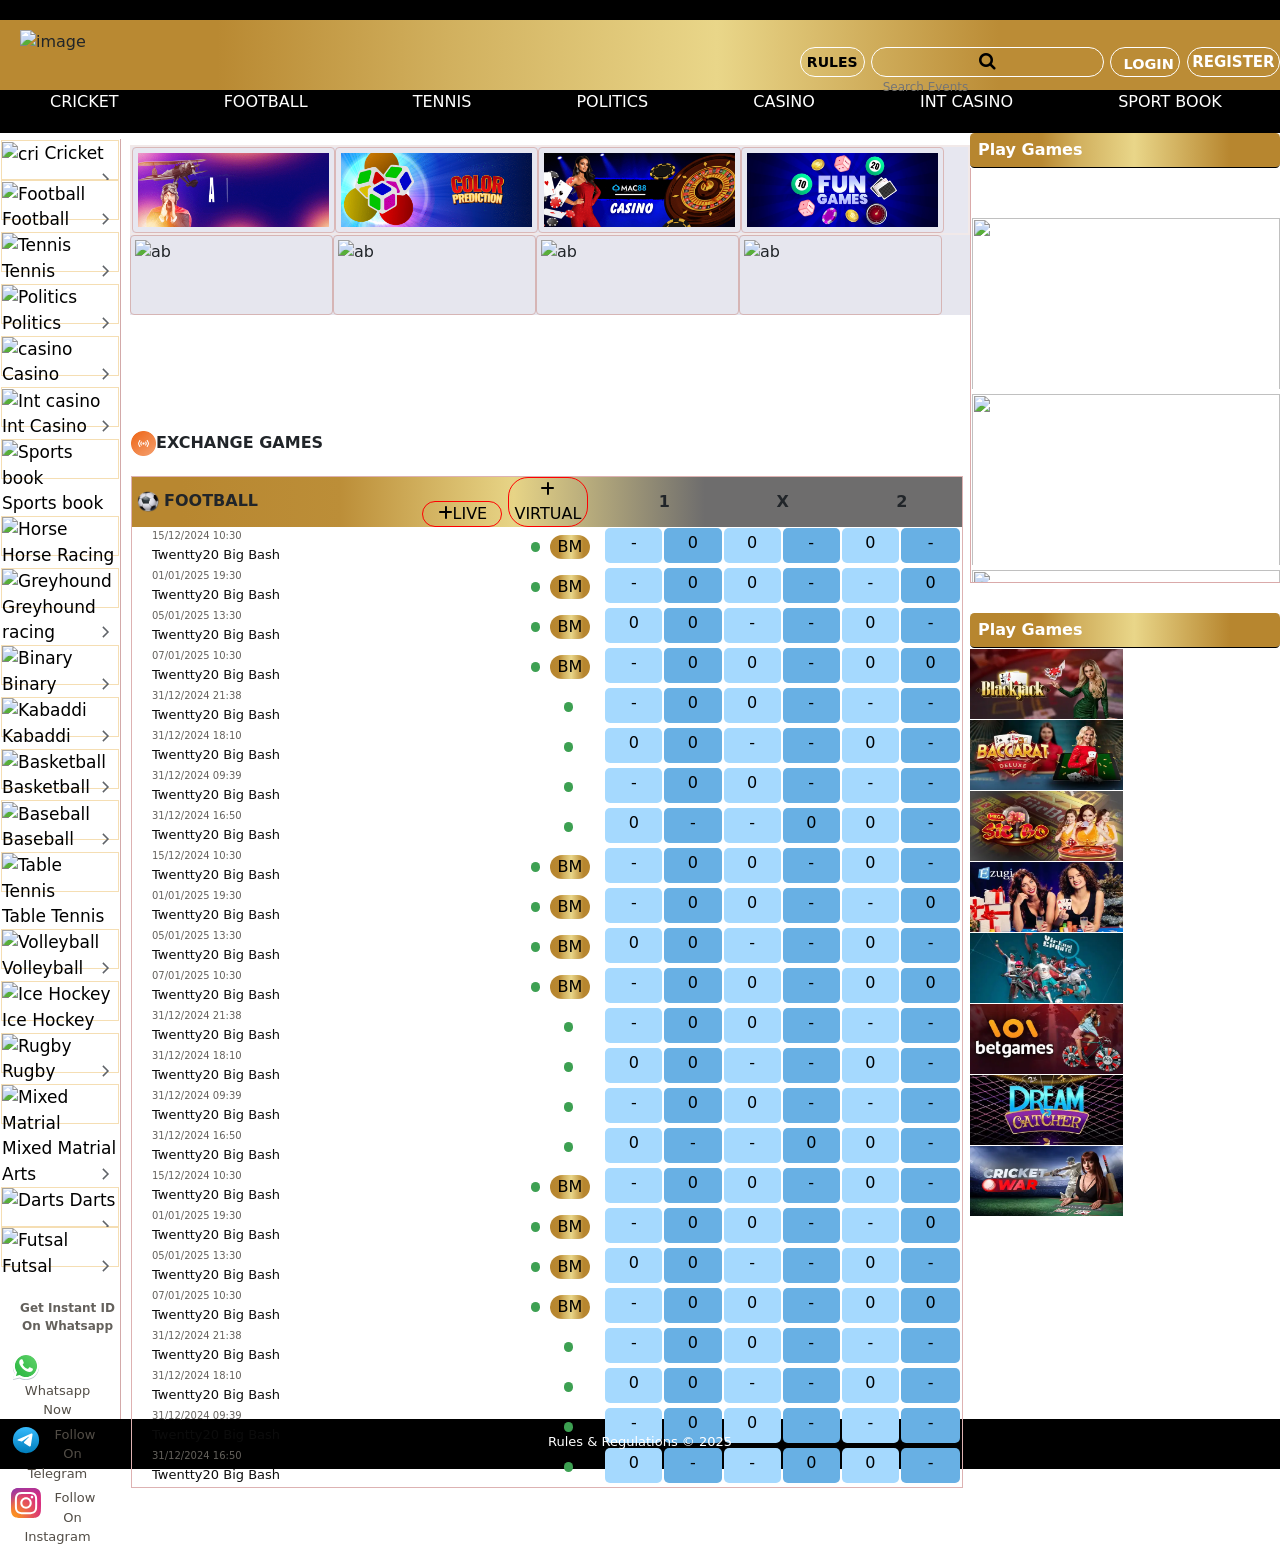
==== football.html @ 65af9835 "create football page" ====
<!DOCTYPE html>
<html lang="en">
<head>
    <meta charset="UTF-8">
    <meta name="viewport" content="width=device-width, initial-scale=1.0">
    <title>Winbuzz India's Most Trusted Gaming Company</title>
    <link
      rel="icon"
      type="image/jpeg"
      id="headico"
      href="assests/7522.png"
    />
    <!-- cdnjs CSS -->
    <link
      rel="stylesheet"
      href="https://cdnjs.cloudflare.com/ajax/libs/font-awesome/6.7.2/css/all.min.css"
      integrity="sha512-Evv84Mr4kqVGRNSgIGL/F/aIDqQb7xQ2vcrdIwxfjThSH8CSR7PBEakCr51Ck+w+/U6swU2Im1vVX0SVk9ABhg=="
      crossorigin="anonymous"
      referrerpolicy="no-referrer"
    />

    <link
      rel="stylesheet"
      href="https://cdnjs.cloudflare.com/ajax/libs/font-awesome/4.7.0/css/font-awesome.min.css"/>

    <!-- google icons -->
    <link
      rel="stylesheet"
      href="https://fonts.googleapis.com/css2?family=Material+Symbols+Outlined:opsz,wght,FILL,GRAD@20..48,100..700,0..1,-50..200&icon_names=keyboard_arrow_right" />

    <!-- bootstrap CSS   -->

    <link rel="stylesheet" href="css/bootstrap.min.css" />

    <!-- CSS 3-->
     <link rel="stylesheet" href="football.css">


</head>
<body>
    <div class="hback">
        <div class="head">
          <img
            id="icon"
            src="https://winbuzz.co.in/assets/img/winbuzz/logo.png"
            alt="image"
          />

          <button class="head1" id="rul"><b>RULES</b></button>

          <div class="search-container">
            <form>
              <button type="submit"><i class="fa fa-search"></i></button>
              <input type="text" placeholder="Search Events" name="search" />
            </form>
          </div>
          <!-- 
            <button class="head1" id="log"><b>LOGIN</b></button> -->

          <!--  -->
          <!-- Button trigger modal -->
          <button
            type="button"
            class="btn btn-primary head1"
            id="log"
            data-bs-toggle="modal"
            data-bs-target="#exampleModal" >
            <b>LOGIN</b>
          </button>

          <!-- Modal -->
          <div
            class="modal fade"
            id="exampleModal"
            tabindex="-1"
            aria-labelledby="exampleModalLabel"
            aria-hidden="true">
            <div class="modal-dialog text-light">
              <div class="modal-content bg-dark">
                <div class="modal-header">
                  <h1 class="modal-title fs-5" id="exampleModalLabel">
                    Welcome to Winbuzz
                  </h1>
                  <button
                    type="button"
                    class="btn-close"
                    data-bs-dismiss="modal"
                    aria-label="Close"
                    style="margin-left: 200px"
                  ></button>
                </div>
                <div class="modal-body">
                  <div class="user">
                    <img
                      id="icon"
                      src="https://winbuzz.co.in/assets/img/winbuzz/logo.png"
                      alt="image" />

                    <form action="#">
                      <input type="text" placeholder="Username" required />
                      <input
                        type="password"
                        placeholder="Password"
                        required />

                      <button id="login">LOGIN</button>
                    </form>

                    <button id="login">LOGIN WITH DEMO ID</button>
                    <button id="down">
                      Download APK
                      <svg
                        xmlns="http://www.w3.org/2000/svg"
                        width="16"
                        height="16"
                        fill="currentColor"
                        class="bi bi-android2"
                        viewBox="0 0 16 16"
                      >
                        <path
                          d="m10.213 1.471.691-1.26q.069-.124-.048-.192-.128-.057-.195.058l-.7 1.27A4.8 4.8 0 0 0 8.005.941q-1.032 0-1.956.404l-.7-1.27Q5.281-.037 5.154.02q-.117.069-.049.193l.691 1.259a4.25 4.25 0 0 0-1.673 1.476A3.7 3.7 0 0 0 3.5 5.02h9q0-1.125-.623-2.072a4.27 4.27 0 0 0-1.664-1.476ZM6.22 3.303a.37.37 0 0 1-.267.11.35.35 0 0 1-.263-.11.37.37 0 0 1-.107-.264.37.37 0 0 1 .107-.265.35.35 0 0 1 .263-.11q.155 0 .267.11a.36.36 0 0 1 .112.265.36.36 0 0 1-.112.264m4.101 0a.35.35 0 0 1-.262.11.37.37 0 0 1-.268-.11.36.36 0 0 1-.112-.264q0-.154.112-.265a.37.37 0 0 1 .268-.11q.155 0 .262.11a.37.37 0 0 1 .107.265q0 .153-.107.264M3.5 11.77q0 .441.311.75.311.306.76.307h.758l.01 2.182q0 .414.292.703a.96.96 0 0 0 .7.288.97.97 0 0 0 .71-.288.95.95 0 0 0 .292-.703v-2.182h1.343v2.182q0 .414.292.703a.97.97 0 0 0 .71.288.97.97 0 0 0 .71-.288.95.95 0 0 0 .292-.703v-2.182h.76q.436 0 .749-.308.31-.307.311-.75V5.365h-9zm10.495-6.587a.98.98 0 0 0-.702.278.9.9 0 0 0-.293.685v4.063q0 .406.293.69a.97.97 0 0 0 .702.284q.42 0 .712-.284a.92.92 0 0 0 .293-.69V6.146a.9.9 0 0 0-.293-.685 1 1 0 0 0-.712-.278m-12.702.283a1 1 0 0 1 .712-.283q.41 0 .702.283a.9.9 0 0 1 .293.68v4.063a.93.93 0 0 1-.288.69.97.97 0 0 1-.707.284 1 1 0 0 1-.712-.284.92.92 0 0 1-.293-.69V6.146q0-.396.293-.68"
                        />
                      </svg>
                    </button>

                    <button id="link">
                      <a href="#">Forgot Password? </a>
                    </button>

                    <a
                      id="e-mail"
                      href="https://mail.google.com/mail/u/0/#sent?compose=new"
                      target="_blank"
                      >win4betofficial@gmail.com
                    </a>
                  </div>
                </div>
                <!-- <div class="modal-footer">
                            <button type="button" class="btn btn-secondary" data-bs-dismiss="modal">Close</button>
                            <button type="button" class="btn btn-primary">Save changes</button>
                          </div> -->
              </div>
            </div>
          </div>

          <!--  -->
          <button class="head1" id="reg"><b> <a href="register.html"> REGISTER</a></b></button>
        </div>

        <nav>
          <a href="index.html">CRICKET</a>
          <a href="#">FOOTBALL</a>
          <a href="#">TENNIS</a>
          <a href="#">POLITICS</a>
          <a href="#">CASINO</a>
          <a href="#">INT CASINO</a>

          <a href="#">SPORT BOOK</a>
          <a href="#">HORSE RACING</a>
          <a href="#">GREYHOUND RACING</a>

          <a href="#">SPORT BOOK</a>
          <a href="#">HORSE RACING</a>
          <a href="#">GREYHOUND RACING</a>
        </nav>
      </div>

<!--------------- after nav  ----------------->

<div class="content">
    <div id="sidecontent">
      <button id="a1">
        <img
          id="play-img"
          src="https://winbuzz.co.in/assets/img/icon/sidebar/4.svg"
          alt="cri"
        />
        Cricket
        <svg
          xmlns="http://www.w3.org/2000/svg"
          height="24px"
          viewBox="0 -960 960 960"
          width="24px"
          fill="#5f6368"
        >
          <path
            d="m517.85-480-184-184L376-706.15 602.15-480 376-253.85 333.85-296l184-184Z"
          />
        </svg>
      </button>
      <br />

      <button id="a1">
        <img
          id="play-img"
          src="https://winbuzz.co.in/assets/img/icon/sidebar/1.svg"
          alt="Football"
        />
        Football
        <svg
          xmlns="http://www.w3.org/2000/svg"
          height="24px"
          viewBox="0 -960 960 960"
          width="24px"
          fill="#5f6368"
        >
          <path
            d="m517.85-480-184-184L376-706.15 602.15-480 376-253.85 333.85-296l184-184Z"
          />
        </svg>
      </button>
      <br />

      <button id="a1">
        <img
          id="play-img"
          src="https://winbuzz.co.in/assets/img/icon/sidebar/2.svg"
          alt="Tennis"
        />
        Tennis
        <svg
          xmlns="http://www.w3.org/2000/svg"
          height="24px"
          viewBox="0 -960 960 960"
          width="24px"
          fill="#5f6368"
        >
          <path
            d="m517.85-480-184-184L376-706.15 602.15-480 376-253.85 333.85-296l184-184Z"
          />
        </svg>
      </button>
      <br />

      <button id="a1">
        <img
          id="play-img"
          src="https://winbuzz.co.in/assets/img/icon/sidebar/2378961.svg"
          alt="Politics"
        />
        Politics
        <svg
          xmlns="http://www.w3.org/2000/svg"
          height="24px"
          viewBox="0 -960 960 960"
          width="24px"
          fill="#5f6368"
        >
          <path
            d="m517.85-480-184-184L376-706.15 602.15-480 376-253.85 333.85-296l184-184Z"
          />
        </svg>
      </button>
      <br />

      <button id="a1">
        <img
          id="play-img"
          src="https://winbuzz.co.in/assets/img/icon/sidebar/99999.svg"
          alt="casino"
        />
        Casino
        <svg
          xmlns="http://www.w3.org/2000/svg"
          height="24px"
          viewBox="0 -960 960 960"
          width="24px"
          fill="#5f6368"
        >
          <path
            d="m517.85-480-184-184L376-706.15 602.15-480 376-253.85 333.85-296l184-184Z"
          />
        </svg>
      </button>
      <br />

      <button id="a1">
        <img
          id="play-img"
          src="https://winbuzz.co.in/assets/img/icon/sidebar/99998.svg"
          alt="Int casino"
        />
        Int Casino
        <svg
          xmlns="http://www.w3.org/2000/svg"
          height="24px"
          viewBox="0 -960 960 960"
          width="24px"
          fill="#5f6368"
        >
          <path
            d="m517.85-480-184-184L376-706.15 602.15-480 376-253.85 333.85-296l184-184Z"
          />
        </svg>
      </button>
      <br />

      <button id="a1">
        <img
          id="play-img"
          src="https://winbuzz.co.in/assets/img/icon/sidebar/99991.svg"
          alt="Sports book"
        />
        Sports book
        <svg
          xmlns="http://www.w3.org/2000/svg"
          height="24px"
          viewBox="0 -960 960 960"
          width="24px"
          fill="#5f6368"
        >
          <path
            d="m517.85-480-184-184L376-706.15 602.15-480 376-253.85 333.85-296l184-184Z"
          />
        </svg>
      </button>
      <br />

      <button id="a1">
        <img
          id="play-img"
          src="https://winbuzz.co.in/assets/img/icon/sidebar/7.svg"
          alt="Horse"
        />
        Horse Racing
        <svg
          xmlns="http://www.w3.org/2000/svg"
          height="24px"
          viewBox="0 -960 960 960"
          width="24px"
          fill="#5f6368"
        >
          <path
            d="m517.85-480-184-184L376-706.15 602.15-480 376-253.85 333.85-296l184-184Z"
          />
        </svg>
      </button>
      <br />

      <button id="a1">
        <img
          id="play-img"
          src="https://winbuzz.co.in/assets/img/icon/sidebar/4339.svg"
          alt="Greyhound"
        />
        Greyhound racing
        <svg
          xmlns="http://www.w3.org/2000/svg"
          height="24px"
          viewBox="0 -960 960 960"
          width="24px"
          fill="#5f6368"
        >
          <path
            d="m517.85-480-184-184L376-706.15 602.15-480 376-253.85 333.85-296l184-184Z"
          />
        </svg>
      </button>
      <br />

      <button id="a1">
        <img
          id="play-img"
          src="https://winbuzz.co.in/assets/img/icon/sidebar/99990.svg"
          alt="Binary"
        />
        Binary
        <svg
          xmlns="http://www.w3.org/2000/svg"
          height="24px"
          viewBox="0 -960 960 960"
          width="24px"
          fill="#5f6368"
        >
          <path
            d="m517.85-480-184-184L376-706.15 602.15-480 376-253.85 333.85-296l184-184Z"
          />
        </svg>
      </button>
      <br />
      <button id="a1">
        <img
          id="play-img"
          src="https://winbuzz.co.in/assets/img/icon/sidebar/99994.svg"
          alt="Kabaddi"
        />
        Kabaddi
        <svg
          xmlns="http://www.w3.org/2000/svg"
          height="24px"
          viewBox="0 -960 960 960"
          width="24px"
          fill="#5f6368"
        >
          <path
            d="m517.85-480-184-184L376-706.15 602.15-480 376-253.85 333.85-296l184-184Z"
          />
        </svg>
      </button>
      <br />

      <button id="a1">
        <img
          id="play-img"
          src="https://winbuzz.co.in/assets/img/icon/sidebar/7522.svg"
          alt="Basketball"
        />
        Basketball
        <svg
          xmlns="http://www.w3.org/2000/svg"
          height="24px"
          viewBox="0 -960 960 960"
          width="24px"
          fill="#5f6368"
        >
          <path
            d="m517.85-480-184-184L376-706.15 602.15-480 376-253.85 333.85-296l184-184Z"
          />
        </svg>
      </button>
      <br />
      <button id="a1">
        <img
          id="play-img"
          src="https://winbuzz.co.in/assets/img/icon/sidebar/7511.svg"
          alt="Baseball"
        />
        Baseball
        <svg
          xmlns="http://www.w3.org/2000/svg"
          height="24px"
          viewBox="0 -960 960 960"
          width="24px"
          fill="#5f6368"
        >
          <path
            d="m517.85-480-184-184L376-706.15 602.15-480 376-253.85 333.85-296l184-184Z"
          />
        </svg>
      </button>
      <br />

      <button id="a1">
        <img
          id="play-img"
          src="https://winbuzz.co.in/assets/img/icon/sidebar/20.svg"
          alt="Table Tennis"
        />
        Table Tennis
        <svg
          xmlns="http://www.w3.org/2000/svg"
          height="24px"
          viewBox="0 -960 960 960"
          width="24px"
          fill="#5f6368"
        >
          <path
            d="m517.85-480-184-184L376-706.15 602.15-480 376-253.85 333.85-296l184-184Z"
          />
        </svg>
      </button>
      <br />

      <button id="a1">
        <img
          id="play-img"
          src="https://winbuzz.co.in/assets/img/icon/sidebar/998917.svg"
          alt="Volleyball"
        />
        Volleyball
        <svg
          xmlns="http://www.w3.org/2000/svg"
          height="24px"
          viewBox="0 -960 960 960"
          width="24px"
          fill="#5f6368"
        >
          <path
            d="m517.85-480-184-184L376-706.15 602.15-480 376-253.85 333.85-296l184-184Z"
          />
        </svg>
      </button>
      <br />

      <button id="a1">
        <img
          id="play-img"
          src="https://winbuzz.co.in/assets/img/icon/sidebar/7524.svg"
          alt="Ice Hockey"
        />
        Ice Hockey
        <svg
          xmlns="http://www.w3.org/2000/svg"
          height="24px"
          viewBox="0 -960 960 960"
          width="24px"
          fill="#5f6368"
        >
          <path
            d="m517.85-480-184-184L376-706.15 602.15-480 376-253.85 333.85-296l184-184Z"
          />
        </svg>
      </button>
      <br />

      <button id="a1">
        <img
          id="play-img"
          src="https://winbuzz.co.in/assets/img/icon/sidebar/5.svg"
          alt="Rugby"
        />
        Rugby
        <svg
          xmlns="http://www.w3.org/2000/svg"
          height="24px"
          viewBox="0 -960 960 960"
          width="24px"
          fill="#5f6368"
        >
          <path
            d="m517.85-480-184-184L376-706.15 602.15-480 376-253.85 333.85-296l184-184Z"
          />
        </svg>
      </button>
      <br />

      <button id="a1">
        <img
          id="play-img"
          src="https://winbuzz.co.in/assets/img/icon/sidebar/26420387.svg"
          alt="Mixed Matrial"
        />
        Mixed Matrial Arts
        <svg
          xmlns="http://www.w3.org/2000/svg"
          height="24px"
          viewBox="0 -960 960 960"
          width="24px"
          fill="#5f6368"
        >
          <path
            d="m517.85-480-184-184L376-706.15 602.15-480 376-253.85 333.85-296l184-184Z"
          />
        </svg>
      </button>
      <br />

      <button id="a1">
        <img
          id="play-img"
          src="https://winbuzz.co.in/assets/img/icon/sidebar/3503.svg"
          alt="Darts"
        />
        Darts
        <svg
          xmlns="http://www.w3.org/2000/svg"
          height="24px"
          viewBox="0 -960 960 960"
          width="24px"
          fill="#5f6368"
        >
          <path
            d="m517.85-480-184-184L376-706.15 602.15-480 376-253.85 333.85-296l184-184Z"
          />
        </svg>
      </button>
      <br />

      <button id="a1">
        <img
          id="play-img"
          src="https://winbuzz.co.in/assets/img/icon/sidebar/29.svg"
          alt="Futsal"
        />
        Futsal
        <svg
          xmlns="http://www.w3.org/2000/svg"
          height="24px"
          viewBox="0 -960 960 960"
          width="24px"
          fill="#5f6368"
        >
          <path
            d="m517.85-480-184-184L376-706.15 602.15-480 376-253.85 333.85-296l184-184Z"
          />
        </svg>
      </button>
      <br />

      <div class="hello">
        <p><b> Get Instant ID On Whatsapp </b></p>

        <span>
          <a href="https://web.whatsapp.com/" id="lkhell">
            <img id="imgwhat" src="assests/download.svg" alt="Whatsapp" />
            Whatsapp Now</a
          >
        </span>
        <br />

        <span>
          <a href="https://web.telegram.org/a/" id="lkhell">
            <img
              id="imgwhat"
              src="assests/download (1).svg"
              alt="Telegram"
            />
            Follow On Telegram</a
          >
        </span>
        <br />

        <span>
          <a href="https://www.instagram.com/" id="lkhell">
            <img
              id="imgwhat"
              src="assests/download (2).svg"
              alt="Instagram"
            />
            Follow On Instagram</a>
        </span>
      </div>
    </div>

    <div id="midcontent">
      <div id="firstimg">
        <div id="img">
          <img
            id="fun"
            src="assests/midimg-1.gif"
            alt="ab"
          />
          <img
            id="fun"
            src="assests/midimg-2.gif"
            alt="ab"
          />

          <img
            id="fun"
            src="assests/midimg-3.webp"
            alt="ab"
          />

          <img
            id="fun"
            src="assests/midimg-4.webp"
            alt="ab"
          />
        </div>

        <div class="img2">
          <img
            id="fun2"
            src="https://winbuzz.co.in/assets/img/desktop/banner-1.webp"
            alt="ab"
          />
          <img
            id="fun2"
            src="https://winbuzz.co.in/assets/img/desktop/banner-2.webp"
            alt="ab"
          />

          <img
            id="fun2"
            src="https://winbuzz.co.in/assets/img/desktop/banner-3.webp"
            alt="ab"
          />

          <img
            id="fun2"
            src="https://winbuzz.co.in/assets/img/desktop/banner-4.webp"
            alt="ab"
          />
        </div>
      </div>

      <div class="mid-info"> <img src="assests/inplayico.png" alt="img" width="25px" height="25px"><b>EXCHANGE GAMES</b>  

        <div class="tabl">
<!--  ------- Table----------   -->
       <table >
       <thead>
        <tr class="tablraw" >  
          <th id="fstw"><img  src="assests/1-1.png" alt="img" width="22px" height="21px" style="margin: 5px;">FOOTBALL</th>
          <th id="secw"><button id="round"><i class="fa-solid fa-plus"></i>LIVE</button> <button id="round"><i class="fa-solid fa-plus"></i>VIRTUAL </button></th>
          <th id="tbcent" colspan="2">1</th> 
          <th id="tbcent" colspan="2">X</th>
          <th id="tbcent" colspan="2">2</th>

        </tr>
      </thead>

         <tbody class="useh">

        <tr id="rowsize" > 
          <td id="fstw"> <a href="#"> <div id="data1"><sup id="update-time">15/12/2024  10:30 </sup></div>
             <div class="update-time2"
             id="data2">Twentty20 Big Bash </div></a>
            </td>
          <td id="secw" > <button class="cir"></button><button id="bm">BM</button></td>
          <td ><button  id="status" style="background-color: #a5d9fe;">-</button></td>
          <td ><button  id="status" style="background-color: #68b0e4;">0</button></td>
          <td ><button  id="status" style="background-color: #a5d9fe;">0</button></td>  
          <td ><button  id="status" style="background-color: #68b0e4;">-</button></td>
          <td ><button  id="status" style="background-color: #a5d9fe;">0</button></td>
          <td ><button  id="status" style="background-color: #68b0e4;">-</button></td>
        </tr>

        <tr id="rowsize"> 
          <td id="fstw"> <a href="#"> <div id="data1"><sup id="update-time">01/01/2025  19:30 </sup></div>
             <div class="update-time2"
             id="data2">Twentty20 Big Bash </div></a>
            </td>
          <td id="secw" > <button class="cir"></button><button id="bm">BM</button></td>
          <td ><button  id="status" style="background-color: #a5d9fe;">-</button></td>
          <td ><button  id="status" style="background-color: #68b0e4;">0</button></td>
          <td ><button  id="status" style="background-color: #a5d9fe;">0</button></td>  
          <td ><button  id="status" style="background-color: #68b0e4;">-</button></td>
          <td ><button  id="status" style="background-color: #a5d9fe;">-</button></td>
          <td ><button  id="status" style="background-color: #68b0e4;">0</button></td>
        </tr>

        <tr id="rowsize"> 
          <td id="fstw"> <a href="#"> <div id="data1"><sup id="update-time">05/01/2025  13:30 </sup></div>
             <div class="update-time2"
             id="data2">Twentty20 Big Bash </div></a>
            </td>
          <td id="secw" > <button class="cir"></button><button id="bm">BM</button></td>
          <td ><button  id="status" style="background-color: #a5d9fe;">0</button></td>
          <td ><button  id="status" style="background-color: #68b0e4;">0</button></td>
          <td ><button  id="status" style="background-color: #a5d9fe;">-</button></td>  
          <td ><button  id="status" style="background-color: #68b0e4;" >-</button></td>
          <td ><button  id="status" style="background-color: #a5d9fe;">0</button></td>
          <td ><button  id="status" style="background-color: #68b0e4;">-</button></td>
        </tr>

        <tr id="rowsize"> 
          <td id="fstw"> <a href="#"> <div id="data1"><sup id="update-time">07/01/2025  10:30 </sup></div>
             <div class="update-time2"
             id="data2">Twentty20 Big Bash </div></a>
            </td>
          <td id="secw" > <button class="cir"></button><button id="bm">BM</button></td>
          <td ><button  id="status" style="background-color: #a5d9fe;">-</button></td>
          <td ><button  id="status" style="background-color: #68b0e4;">0</button></td>
          <td ><button  id="status" style="background-color: #a5d9fe;">0</button></td>  
          <td ><button  id="status" style="background-color: #68b0e4;">-</button></td>
          <td ><button  id="status" style="background-color: #a5d9fe;">0</button></td>
          <td ><button  id="status" style="background-color: #68b0e4;">0</button></td>
        </tr>

        <tr id="rowsize"> 
          <td id="fstw"> <a href="#"> <div id="data1"><sup id="update-time">31/12/2024  21:38 </sup></div>
             <div class="update-time2"
             id="data2">Twentty20 Big Bash </div></a>
            </td>
          <td id="secw" > <button class="cir crbl"></button></td>
          <td ><button  id="status" style="background-color: #a5d9fe;">-</button></td>
          <td ><button  id="status" style="background-color: #68b0e4;">0</button></td>
          <td ><button  id="status" style="background-color: #a5d9fe;">0</button></td>  
          <td ><button  id="status" style="background-color: #68b0e4;">-</button></td>
          <td ><button  id="status" style="background-color: #a5d9fe;">-</button></td>
          <td ><button  id="status" style="background-color: #68b0e4;">-</button></td>
        </tr>


        <tr id="rowsize"> 
          <td id="fstw"> <a href="#"> <div id="data1"><sup id="update-time">31/12/2024  18:10 </sup></div>
             <div class="update-time2"
             id="data2">Twentty20 Big Bash </div></a>
            </td>
          <td id="secw" > <button class="cir crbl"></button></td>
          <td ><button  id="status" style="background-color: #a5d9fe;">0</button></td>
          <td ><button  id="status" style="background-color: #68b0e4;">0</button></td>
          <td ><button  id="status" style="background-color: #a5d9fe;">-</button></td>  
          <td ><button  id="status" style="background-color: #68b0e4;">-</button></td>
          <td ><button  id="status" style="background-color: #a5d9fe;">0</button></td>
          <td ><button  id="status" style="background-color: #68b0e4;">-</button></td>
        </tr>

        <tr id="rowsize"> 
          <td id="fstw"> <a href="#"> <div id="data1"><sup id="update-time">31/12/2024  09:39 </sup></div>
             <div class="update-time2"
             id="data2">Twentty20 Big Bash </div></a>
            </td>
          <td id="secw" > <button class="cir crbl"></td>
          <td ><button  id="status" style="background-color: #a5d9fe;">-</button></td>
          <td ><button  id="status" style="background-color: #68b0e4;">0</button></td>
          <td ><button  id="status" style="background-color: #a5d9fe;">0</button></td>  
          <td ><button  id="status" style="background-color: #68b0e4;">-</button></td>
          <td ><button  id="status" style="background-color: #a5d9fe;">-</button></td>
          <td ><button  id="status" style="background-color: #68b0e4;">-</button></td>
        </tr>

        <tr id="rowsize"> 
          <td id="fstw"> <a href="#"> <div id="data1"><sup id="update-time">31/12/2024  16:50 </sup></div>
             <div class="update-time2"
             id="data2">Twentty20 Big Bash </div></a>
            </td>
          <td id="secw" > <button class="cir crbl"></button></td>
          <td ><button  id="status" style="background-color: #a5d9fe;">0</button></td>
          <td ><button  id="status" style="background-color: #68b0e4;">-</button></td>
          <td ><button  id="status" style="background-color: #a5d9fe;">-</button></td>  
          <td ><button  id="status" style="background-color: #68b0e4;">0</button></td>
          <td ><button  id="status" style="background-color: #a5d9fe;">0</button></td>
          <td ><button  id="status" style="background-color: #68b0e4;">-</button></td>
        </tr>



        <tr id="rowsize" > 
            <td id="fstw"> <a href="#"> <div id="data1"><sup id="update-time">15/12/2024  10:30 </sup></div>
               <div class="update-time2"
               id="data2">Twentty20 Big Bash </div></a>
              </td>
            <td id="secw" > <button class="cir"></button><button id="bm">BM</button></td>
            <td ><button  id="status" style="background-color: #a5d9fe;">-</button></td>
            <td ><button  id="status" style="background-color: #68b0e4;">0</button></td>
            <td ><button  id="status" style="background-color: #a5d9fe;">0</button></td>  
            <td ><button  id="status" style="background-color: #68b0e4;">-</button></td>
            <td ><button  id="status" style="background-color: #a5d9fe;">0</button></td>
            <td ><button  id="status" style="background-color: #68b0e4;">-</button></td>
          </tr>
  
          <tr id="rowsize"> 
            <td id="fstw"> <a href="#"> <div id="data1"><sup id="update-time">01/01/2025  19:30 </sup></div>
               <div class="update-time2"
               id="data2">Twentty20 Big Bash </div></a>
              </td>
            <td id="secw" > <button class="cir"></button><button id="bm">BM</button></td>
            <td ><button  id="status" style="background-color: #a5d9fe;">-</button></td>
            <td ><button  id="status" style="background-color: #68b0e4;">0</button></td>
            <td ><button  id="status" style="background-color: #a5d9fe;">0</button></td>  
            <td ><button  id="status" style="background-color: #68b0e4;">-</button></td>
            <td ><button  id="status" style="background-color: #a5d9fe;">-</button></td>
            <td ><button  id="status" style="background-color: #68b0e4;">0</button></td>
          </tr>
  
          <tr id="rowsize"> 
            <td id="fstw"> <a href="#"> <div id="data1"><sup id="update-time">05/01/2025  13:30 </sup></div>
               <div class="update-time2"
               id="data2">Twentty20 Big Bash </div></a>
              </td>
            <td id="secw" > <button class="cir"></button><button id="bm">BM</button></td>
            <td ><button  id="status" style="background-color: #a5d9fe;">0</button></td>
            <td ><button  id="status" style="background-color: #68b0e4;">0</button></td>
            <td ><button  id="status" style="background-color: #a5d9fe;">-</button></td>  
            <td ><button  id="status" style="background-color: #68b0e4;" >-</button></td>
            <td ><button  id="status" style="background-color: #a5d9fe;">0</button></td>
            <td ><button  id="status" style="background-color: #68b0e4;">-</button></td>
          </tr>
  
          <tr id="rowsize"> 
            <td id="fstw"> <a href="#"> <div id="data1"><sup id="update-time">07/01/2025  10:30 </sup></div>
               <div class="update-time2"
               id="data2">Twentty20 Big Bash </div></a>
              </td>
            <td id="secw" > <button class="cir"></button><button id="bm">BM</button></td>
            <td ><button  id="status" style="background-color: #a5d9fe;">-</button></td>
            <td ><button  id="status" style="background-color: #68b0e4;">0</button></td>
            <td ><button  id="status" style="background-color: #a5d9fe;">0</button></td>  
            <td ><button  id="status" style="background-color: #68b0e4;">-</button></td>
            <td ><button  id="status" style="background-color: #a5d9fe;">0</button></td>
            <td ><button  id="status" style="background-color: #68b0e4;">0</button></td>
          </tr>
  
          <tr id="rowsize"> 
            <td id="fstw"> <a href="#"> <div id="data1"><sup id="update-time">31/12/2024  21:38 </sup></div>
               <div class="update-time2"
               id="data2">Twentty20 Big Bash </div></a>
              </td>
            <td id="secw" > <button class="cir crbl"></button></td>
            <td ><button  id="status" style="background-color: #a5d9fe;">-</button></td>
            <td ><button  id="status" style="background-color: #68b0e4;">0</button></td>
            <td ><button  id="status" style="background-color: #a5d9fe;">0</button></td>  
            <td ><button  id="status" style="background-color: #68b0e4;">-</button></td>
            <td ><button  id="status" style="background-color: #a5d9fe;">-</button></td>
            <td ><button  id="status" style="background-color: #68b0e4;">-</button></td>
          </tr>
  
  
          <tr id="rowsize"> 
            <td id="fstw"> <a href="#"> <div id="data1"><sup id="update-time">31/12/2024  18:10 </sup></div>
               <div class="update-time2"
               id="data2">Twentty20 Big Bash </div></a>
              </td>
            <td id="secw" > <button class="cir crbl"></button></td>
            <td ><button  id="status" style="background-color: #a5d9fe;">0</button></td>
            <td ><button  id="status" style="background-color: #68b0e4;">0</button></td>
            <td ><button  id="status" style="background-color: #a5d9fe;">-</button></td>  
            <td ><button  id="status" style="background-color: #68b0e4;">-</button></td>
            <td ><button  id="status" style="background-color: #a5d9fe;">0</button></td>
            <td ><button  id="status" style="background-color: #68b0e4;">-</button></td>
          </tr>
  
          <tr id="rowsize"> 
            <td id="fstw"> <a href="#"> <div id="data1"><sup id="update-time">31/12/2024  09:39 </sup></div>
               <div class="update-time2"
               id="data2">Twentty20 Big Bash </div></a>
              </td>
            <td id="secw" > <button class="cir crbl"></td>
            <td ><button  id="status" style="background-color: #a5d9fe;">-</button></td>
            <td ><button  id="status" style="background-color: #68b0e4;">0</button></td>
            <td ><button  id="status" style="background-color: #a5d9fe;">0</button></td>  
            <td ><button  id="status" style="background-color: #68b0e4;">-</button></td>
            <td ><button  id="status" style="background-color: #a5d9fe;">-</button></td>
            <td ><button  id="status" style="background-color: #68b0e4;">-</button></td>
          </tr>
  
          <tr id="rowsize"> 
            <td id="fstw"> <a href="#"> <div id="data1"><sup id="update-time">31/12/2024  16:50 </sup></div>
               <div class="update-time2"
               id="data2">Twentty20 Big Bash </div></a>
              </td>
            <td id="secw" > <button class="cir crbl"></button></td>
            <td ><button  id="status" style="background-color: #a5d9fe;">0</button></td>
            <td ><button  id="status" style="background-color: #68b0e4;">-</button></td>
            <td ><button  id="status" style="background-color: #a5d9fe;">-</button></td>  
            <td ><button  id="status" style="background-color: #68b0e4;">0</button></td>
            <td ><button  id="status" style="background-color: #a5d9fe;">0</button></td>
            <td ><button  id="status" style="background-color: #68b0e4;">-</button></td>
          </tr>

          <tr id="rowsize" > 
            <td id="fstw"> <a href="#"> <div id="data1"><sup id="update-time">15/12/2024  10:30 </sup></div>
               <div class="update-time2"
               id="data2">Twentty20 Big Bash </div></a>
              </td>
            <td id="secw" > <button class="cir"></button><button id="bm">BM</button></td>
            <td ><button  id="status" style="background-color: #a5d9fe;">-</button></td>
            <td ><button  id="status" style="background-color: #68b0e4;">0</button></td>
            <td ><button  id="status" style="background-color: #a5d9fe;">0</button></td>  
            <td ><button  id="status" style="background-color: #68b0e4;">-</button></td>
            <td ><button  id="status" style="background-color: #a5d9fe;">0</button></td>
            <td ><button  id="status" style="background-color: #68b0e4;">-</button></td>
          </tr>
  
          <tr id="rowsize"> 
            <td id="fstw"> <a href="#"> <div id="data1"><sup id="update-time">01/01/2025  19:30 </sup></div>
               <div class="update-time2"
               id="data2">Twentty20 Big Bash </div></a>
              </td>
            <td id="secw" > <button class="cir"></button><button id="bm">BM</button></td>
            <td ><button  id="status" style="background-color: #a5d9fe;">-</button></td>
            <td ><button  id="status" style="background-color: #68b0e4;">0</button></td>
            <td ><button  id="status" style="background-color: #a5d9fe;">0</button></td>  
            <td ><button  id="status" style="background-color: #68b0e4;">-</button></td>
            <td ><button  id="status" style="background-color: #a5d9fe;">-</button></td>
            <td ><button  id="status" style="background-color: #68b0e4;">0</button></td>
          </tr>
  
          <tr id="rowsize"> 
            <td id="fstw"> <a href="#"> <div id="data1"><sup id="update-time">05/01/2025  13:30 </sup></div>
               <div class="update-time2"
               id="data2">Twentty20 Big Bash </div></a>
              </td>
            <td id="secw" > <button class="cir"></button><button id="bm">BM</button></td>
            <td ><button  id="status" style="background-color: #a5d9fe;">0</button></td>
            <td ><button  id="status" style="background-color: #68b0e4;">0</button></td>
            <td ><button  id="status" style="background-color: #a5d9fe;">-</button></td>  
            <td ><button  id="status" style="background-color: #68b0e4;" >-</button></td>
            <td ><button  id="status" style="background-color: #a5d9fe;">0</button></td>
            <td ><button  id="status" style="background-color: #68b0e4;">-</button></td>
          </tr>
  
          <tr id="rowsize"> 
            <td id="fstw"> <a href="#"> <div id="data1"><sup id="update-time">07/01/2025  10:30 </sup></div>
               <div class="update-time2"
               id="data2">Twentty20 Big Bash </div></a>
              </td>
            <td id="secw" > <button class="cir"></button><button id="bm">BM</button></td>
            <td ><button  id="status" style="background-color: #a5d9fe;">-</button></td>
            <td ><button  id="status" style="background-color: #68b0e4;">0</button></td>
            <td ><button  id="status" style="background-color: #a5d9fe;">0</button></td>  
            <td ><button  id="status" style="background-color: #68b0e4;">-</button></td>
            <td ><button  id="status" style="background-color: #a5d9fe;">0</button></td>
            <td ><button  id="status" style="background-color: #68b0e4;">0</button></td>
          </tr>
  
          <tr id="rowsize"> 
            <td id="fstw"> <a href="#"> <div id="data1"><sup id="update-time">31/12/2024  21:38 </sup></div>
               <div class="update-time2"
               id="data2">Twentty20 Big Bash </div></a>
              </td>
            <td id="secw" > <button class="cir crbl"></button></td>
            <td ><button  id="status" style="background-color: #a5d9fe;">-</button></td>
            <td ><button  id="status" style="background-color: #68b0e4;">0</button></td>
            <td ><button  id="status" style="background-color: #a5d9fe;">0</button></td>  
            <td ><button  id="status" style="background-color: #68b0e4;">-</button></td>
            <td ><button  id="status" style="background-color: #a5d9fe;">-</button></td>
            <td ><button  id="status" style="background-color: #68b0e4;">-</button></td>
          </tr>
  
  
          <tr id="rowsize"> 
            <td id="fstw"> <a href="#"> <div id="data1"><sup id="update-time">31/12/2024  18:10 </sup></div>
               <div class="update-time2"
               id="data2">Twentty20 Big Bash </div></a>
              </td>
            <td id="secw" > <button class="cir crbl"></button></td>
            <td ><button  id="status" style="background-color: #a5d9fe;">0</button></td>
            <td ><button  id="status" style="background-color: #68b0e4;">0</button></td>
            <td ><button  id="status" style="background-color: #a5d9fe;">-</button></td>  
            <td ><button  id="status" style="background-color: #68b0e4;">-</button></td>
            <td ><button  id="status" style="background-color: #a5d9fe;">0</button></td>
            <td ><button  id="status" style="background-color: #68b0e4;">-</button></td>
          </tr>
  
          <tr id="rowsize"> 
            <td id="fstw"> <a href="#"> <div id="data1"><sup id="update-time">31/12/2024  09:39 </sup></div>
               <div class="update-time2"
               id="data2">Twentty20 Big Bash </div></a>
              </td>
            <td id="secw" > <button class="cir crbl"></td>
            <td ><button  id="status" style="background-color: #a5d9fe;">-</button></td>
            <td ><button  id="status" style="background-color: #68b0e4;">0</button></td>
            <td ><button  id="status" style="background-color: #a5d9fe;">0</button></td>  
            <td ><button  id="status" style="background-color: #68b0e4;">-</button></td>
            <td ><button  id="status" style="background-color: #a5d9fe;">-</button></td>
            <td ><button  id="status" style="background-color: #68b0e4;">-</button></td>
          </tr>
  
          <tr id="rowsize"> 
            <td id="fstw"> <a href="#"> <div id="data1"><sup id="update-time">31/12/2024  16:50 </sup></div>
               <div class="update-time2"
               id="data2">Twentty20 Big Bash </div></a>
              </td>
            <td id="secw" > <button class="cir crbl"></button></td>
            <td ><button  id="status" style="background-color: #a5d9fe;">0</button></td>
            <td ><button  id="status" style="background-color: #68b0e4;">-</button></td>
            <td ><button  id="status" style="background-color: #a5d9fe;">-</button></td>  
            <td ><button  id="status" style="background-color: #68b0e4;">0</button></td>
            <td ><button  id="status" style="background-color: #a5d9fe;">0</button></td>
            <td ><button  id="status" style="background-color: #68b0e4;">-</button></td>
          </tr>


          





      </tbody >
       </table>


      </div>  


         


      
      </div>
    </div>
        <!-- Side Div     -->
    <div class="side-div">
      <div class="lbl-cl">
        <label id="lbl-div" for="text"> <b> Play Games </b></label>
      </div>

      <div class="side3">
        <!-- <label id="lbl1" for="text"> <b> Play Games </b></label> -->

        <div class="clickimg">
          <img src="https://www.winbuzz.org/assets/img/roulette.webp" />
          <img src="https://www.winbuzz.org/assets/img/sicbo.webp" />
          <img
            src="https://www.winbuzz.org/assets/img/dragontiger.webp"
          />
          <img src="https://www.winbuzz.org/assets/img/lucky7.webp" />
          <img
            src="https://winbuzz.co.in/assets/img/andar-bahar.webp"
            alt="img-ha"
          />
        </div>
      </div>

      <div class="small-img">
        <label id="lbl1" for="text"> <b> Play Games </b></label>

        <img class="himg" src="assests/sideimg-1.webp" alt="sideimg-1" />

        <img class="himg" src="assests/sideimg-2.webp" alt="sideimg-2" />
        <img class="himg" src="assests/sideimg-3.webp" alt="sideimg-3" />
        <img class="himg" src="assests/sideimg-4.webp" alt="sideimg-4" />
        <img class="himg" src="assests/sideimg-5.webp" alt="sideimg-5" />
        <img class="himg" src="assests/sideimg-6.webp" alt="sideimg-6" />
        <img class="himg" src="assests/sideimg-7.webp" alt="sideimg-7" />
        <img class="himg" src="assests/sideimg-8.webp" alt="sideimg-8" />
      </div>
    </div>
  </div>
<!-------------------------------- COMMIT IMAGES --------------------------->
  <!-- <div class="imp-play">
    <div class="pic">
      <img id="imgpc" src="assests/imga1.webp" alt="img-1" />
      <img id="imgpc" src="assests/imga7.webp" alt="img-2" />
      <img id="imgpc" src="assests/imga3.jpeg" alt="img-3" />
    </div>

    <div class="pic2">
      <img id="imgpc" src="assests/imga4.webp" alt="img-1" />
      <img id="imgpc" src="assests/imga2.webp" alt="img-2" />
      <img id="imgpc" src="assests/imga5.webp" alt="img-3" />
    </div>
  </div> -->

  <div class="footer">
    <a href="#"> Rules & Regulations © 2025</a>
  </div>


      <script src="js/bootstrap.min.js"></script>
</body>
</html>
---- football.css ----
*{
    margin: 0;
    padding: 0;
}
/* ---------head----------- */

.hback{
    width: 100%;
    background-color: black;
    padding-top: 20px;
  
}
.head{
    width: 100%;
   
    
    background: rgb(185, 137, 50);
    background: linear-gradient(
      90deg,
      rgba(185, 137, 50, 1) 17%,
      rgba(209, 176, 94, 1) 35%,
      rgba(233, 214, 137, 1) 56%,
      rgba(187, 140, 54, 1) 78%
    );


    display: flex;
}

#icon {
   
    height: 50px;
    width: 150px;
    margin: 10px 0px 10px 20px;
  }


  /* ----- reg---------- */

  #reg {
  width: 100px;
   
  font-size: 15px;
  color: white;
 margin-left: 0.5%;
  margin-top: 3vh;

  a{
    text-decoration: none;
    color: #ffffff;
  }
}



#reg:hover {
    background-color: whitesmoke;
    font-size: 1rem;
    color: yellowgreen;
    a{
      color: #c08a24;
    }
  }

/* ------rul----------- */

  #rul {
    color: black;
    font-size: 14px;
    margin-left: 50%;
    margin-top: 3vh;
  }
  
  #rul:hover {
    background-color: whitesmoke;
    font-size: 15px;
  }
  /* -----------log--------------- */
  #log {
    color: white;
    font-size: 14.5px;
    margin-left: 0.5%;
    margin-top: 3vh;
  }
  
  #log:hover {
    background-color: whitesmoke;
    font-size: 15px;
    color: yellowgreen;
    border: 1px solid white;
  }

  
.head1 {
    border-radius: 20px;
    border: 1px solid white;
    /* background-color: yellowgreen; */
    background: transparent;
    width: 70px;
    height: 30px;
  }
/* --------------- search ------------ */


.search-container > form > input[type="text"]:focus {
    border: none;
    outline: none;
  }
  
  .search-container {
    width: 250px;
    height: 30px;
    background-color: black;
    text-align: center;
    padding-top: 2px;
    border-radius: 20px;
    /* background-color: yellowgreen; */
    background: transparent;
    border: 1px solid white;
  }
  
  .search-container .button {
    float: right;
    padding: 6px 10px;
    margin-top: 8px;
    margin-right: 0px;
    background: #ddd;
    font-size: 17px;
    border: none;
    cursor: pointer;
  }
  
  .search-container {
  
    float: 0px;
    margin-left: 0.5%;
    margin-top: 3vh;
  
    input {
      border: none;
      /* background-color: yellowgreen; */
      background: transparent;
      font-size: 12px;
      text-align: left;
      padding-right: 60px;
    }
  
    button {
      border: none;
      /* background-color: yellowgreen; */
      background: transparent;
      border-radius: 100px;
    }
    i {
      /* background-color: yellowgreen; */
      background: transparent;
      border-radius: 100px;
      font-size: 18px;
    }
  }
  




/* --------------- Nav bar --------------------- */
  
nav {
    background-color: black;
    height: 43px;
  
    a {
      color: rgb(255, 255, 255);
      text-decoration: none;
      margin: 50px;
    }
  
    overflow: auto;
    white-space: nowrap;
  }



  
.modal-content {
    background-image: url("assests/bacimg.jpg");
    height: 700px;
    background-size: cover;
    background-position: center;
    background-repeat: no-reprat;
  }
  

  
.btn-close {
    background-color: #bd9999;
    border: 1px solid black;
  
    box-shadow: none;
  }
  
  .btn-close:focus {
    box-shadow: none;
    border: none;
  }
  
  .modal-title {
    text-align: center;
    justify-content: center;
    margin-right: 10px;
  }
  

  
.user {
    text-align: center;
    justify-items: center;
    justify-content: center;
    margin-top: 100px;
  
    #icon {
      width: 250px;
      padding-bottom: 5px;
    }
  
    input {
      padding-left: 7px;
      display: flex;
      width: 300px;
      border-radius: 5px;
      height: 40px;
      margin: 5px 82px;
    }
  
    #login {
      width: 300px;
      color: white;
      background: #b88831;
      height: 40px;
      margin-top: 5px;
    }
  
    #down {
      margin-top: 2px;
      width: 300px;
      background: rgb(185, 137, 50);
      background: linear-gradient(
        90deg,
        rgba(185, 137, 50, 1) 17%,
        rgba(209, 176, 94, 1) 35%,
        rgba(233, 214, 137, 1) 56%,
        rgba(187, 140, 54, 1) 78%
      );
      height: 30px;
      font-size: 12px;
      border-radius: 5px;
  
      svg {
        height: 22px;
        width: 20px;
      }
    }
  
    a {
      color: black;
    }
  
    #link {
      width: 300px;
      background: rgb(185, 137, 50);
      height: 35px;
      margin: 10px 0px 5px 0px;
    }
  
    #e-mail {
      width: 300px;
      padding: 3px 15px;
      background: rgb(185, 137, 50);
      height: 35px;
      background: transparent;
      color: white;
      border: none;
      text-decoration: none;
      background-color: rgba(18, 17, 50, 0.4);
    }
  }



  /* ---------------------------AFTER NAV BAR ----------------------------- */

  .content {
    display: flex;
    margin-top: -45px;
    width: 100%;
  }
  
  #play-img {
    width: 30px;
    height: 20px;
  }
  
  #sidecontent {
    text-align: center;
    width: 17%;
    height: 1280px;
    background-color: rgb(255, 255, 255);
    border-right: 1px solid rgb(211, 169, 169);
    padding: 1px;
    margin-top: 5.7vh;
  
    button {
      width: 100%;
      height: 40px;
      background-color: white;
      border: 1px solid wheat;
      text-align: left;
      font-size: 17px;
    }
  
    svg {
      float: right;
    }
  }
  
  #a1:hover {
    font-size: 19px;
    background: rgb(233, 196, 196);
  
    border: none;
  }
  
  .hello {
    width: 100%;
    height: 150px;
    margin-top: 20px;
  
    padding-left: 10px;
  
    p {
      font-size: 12px;
      float: left;
      margin-left: 5px;
      color: #64615c;
    }
  
    img {
      width: 30px;
      height: 30px;
    }
  
    a {
      color: rgb(43, 39, 39);
      text-decoration: none;
      padding-left: 5px;
    }
  
    #imgwhat {
      float: left;
    }
  
    #lkhell {
      font-size: 13px;
      color: #524d46;
    }
  }
  
  span {
    float: left;
    margin-bottom: 5px;
    font-size: 12px;
    margin-right: 15px;
  }
  
  span:hover {
    #lkhell {
      color: black;
    }
  }
  
  #img {
    display: flex;
    border: 2px solid rgb(241, 233, 233);
    width: 840px;
    height: 90px;
    background-color: rgb(231, 231, 240);
  }
  #fun {
    width: 203px;
    border: 1px solid #dab8b8;
    border-radius: 4px;
    padding: 5px;
  }
  
  #fun2 {
    width: 203px;
    padding: 4px;
    border-radius: 4px;
    border: 1px solid #d6b5b5;
    height: 80px;
  }
  
  .img2 {
    display: flex;
    width: 840px;
    height: 80px;
    background-color: rgb(230, 230, 238);
  }
  
  #midcontent {
    margin-top: 42px;
    border-color: blueviolet;
  }
  
  #firstimg {
    width: 840px;
    height: 175px;
    /* background-color: rgb(231, 216, 216);
    border: 2px solid rgb(255, 255, 255); */
    margin-left: 1vh;
    margin-top: 15px;
  
    margin-bottom: 64.5vh;
    background: transparent;
  }
  
  .mid-info {
    width: 98.5%;
    height: 595px;
  
    margin-top: -470px;
    margin-left: 10px;
  }
  /* -----table ---- */
  table {
    margin-top: 20px;
    border: 1px solid rgb(221, 178, 178);
  
    width: 99.5%;
    tr,
    th,
    td {
      margin-left: 50px;
    }
  
    a {
      text-decoration: none;
      color: #000;
    }

  td{
    padding-right: 2px;
  }
    
  }

  
  #update-time {
    font-size: 10px;
    color: #64615c;
    padding-left: 20px;
  }
  
  .update-time2 {
    font-size: 13px;
    color: #0c0c0c;
    padding-left: 20px;
  }
  
  .useh > tr:hover {
    border-left: 3px solid red;
  }
  
  .tablraw {
    width: 100%;
    height: 40px;
    background: rgb(184, 135, 48);
    background: linear-gradient(
      90deg,
      rgba(184, 135, 48, 1) 6%,
      rgba(188, 142, 56, 1) 25%,
      rgba(231, 212, 134, 1) 46%,
      rgba(110, 109, 109, 1) 69%,
      rgba(110, 109, 109, 1) 81%

    );

    #round{
        width: 80px;
    }
  }
  
  .tabl {
    width: 100%;
  }
  
  #tbcent {
    text-align: center;
  }
  
  #status {
    width: 100%;
    height: 35px;
    border-radius: 5px;
    border: none;
    padding-bottom: 5px;
    margin-bottom: 2px;
  
   
  }
  
  #rowsize {
    height: 15px;
  }
  
  #fstw {
    width: 35%;
  }
  
  #data1 {
    height: 18px;
  }
  
  #data2 {
    height: 22px;
  }
  #round {
    border-radius: 20px;
    background: transparent;
    border: 1px solid red;
  }
  
  #secw {
    width: 22%;
  }
  
  #bm {
    margin-left: 10px;
    border-radius: 40px;
    width: 40px;
    border: none;
  
    background: rgb(183, 134, 47);
    background: linear-gradient(
      90deg,
      rgba(183, 134, 47, 1) 8%,
      rgba(185, 137, 50, 1) 23%,
      rgba(209, 176, 94, 1) 35%,
      rgba(233, 214, 137, 1) 53%,
      rgba(183, 134, 47, 1) 84%
    );
  }
  
  .cir {
    width: 5%;
    height: 10px;
    border-radius: 50px;
    border: none;
    margin-left: 60%;
    background-color: rgb(61, 160, 82);
    animation-name: blink;
    animation-duration: 2s;
    animation-iteration-count: infinite;
  }
  
  @keyframes blink {
    50% {
      opacity: 0;
      background-color: #000;
    }
    100% {
      opacity: 1;
    }
  }
  
  /*-------- End table--------- */
  
  .crbl{
   float: right;
   margin-right: 30px;
  }
  
  
  
  .side-div {
    width: 310px;
    height: 800px;
  
    margin-top: 45px;
    border-radius: 5px;
  }
  
  .lbl-cl {
    label {
      width: 100%;
      height: 35px;
      padding: 5px 8px;
      font-size: 16px;
    }
  }
  
  #lbl-div {
    background: rgb(183, 134, 47);
    background: linear-gradient(
      90deg,
      rgba(183, 134, 47, 1) 8%,
      rgba(185, 137, 50, 1) 23%,
      rgba(209, 176, 94, 1) 35%,
      rgba(233, 214, 137, 1) 53%,
      rgba(183, 134, 47, 1) 84%
    );
  
    color: white;
    border-bottom: 1px solid black;
  
    border-radius: 0.5vh;
  }
  
  .side3 {
    width: 310px;
    height: 415px;
    background-color: rgb(255, 255, 255);
  
    border-left: 1px solid rgb(218, 170, 170);
    border-bottom: 1px solid rgb(218, 170, 170);
    padding-left: 1px;
    font-size: 21.7px;
  
    overflow: scroll;
    overflow-x: hidden;
  
    label {
      width: 100%;
      height: 35px;
      padding: 5px 8px;
      font-size: 16px;
    }
  }
  
  #lbl1 {
    background: rgb(183, 134, 47);
    background: linear-gradient(
      90deg,
      rgba(183, 134, 47, 1) 8%,
      rgba(185, 137, 50, 1) 23%,
      rgba(209, 176, 94, 1) 35%,
      rgba(233, 214, 137, 1) 53%,
      rgba(183, 134, 47, 1) 84%
    );
  
    color: white;
    border-bottom: 1px solid black;
  
    border-radius: 0.5vh;
  }
  
  .clickimg {
    padding: 50px 0px 35px 0px;
  
    img {
      height: 176px;
      width: 100%;
      padding-bottom: 5px;
    }
  }
  
  .small-img {
    width: 100%;
    height: 320px;
  
    margin-top: 30px;
  
    label {
      width: 100%;
      height: 35px;
      padding: 5px 8px;
    }
  
    img {
      width: 49.2%;
      height: 71px;
      padding-top: 1px;
    }
  }
  
  .imp-play {
    width: 81%;
    background-color: rgb(241, 241, 11);
    height: 500px;
    float: right;
    margin-right: 15px;
    margin-top: -520px;
    position: relative;
  }
  
  .pic {
    display: flex;
    width: 100%;
    height: 250px;
  }
  #imgpc {
    height: 250px;
    width: 33.3%;
    padding: 0.5px;
  }
  
  .pic2 {
    display: flex;
    width: 100%;
    height: 250px;
  }
  #imgpc {
    height: 250px;
    width: 33.3%;
  }
  
  .footer {
    width: 100%;
    height: 50px;
    background-color: black;
    text-align: center;
    padding: 10px 0px;
    a {
      text-decoration: none;
      color: white;
      font-size: small;
    }
  }
  
  /* text with hover */
  
  .container {
    position: relative;
    width: 200px;
    height: 100px;
  }
  
  .image {
    opacity: 1;
    display: block;
    width: 100%;
    height: auto;
    transition: 0.5s ease;
    backface-visibility: hidden;
  }
  
  .middle {
    transition: 0.5s ease;
    opacity: 0;
    position: absolute;
    top: 50%;
    left: 50%;
    transform: translate(-50%, -50%);
    -ms-transform: translate(-50%, -50%);
    text-align: center;
  }
  
  /* .container:hover .image {
    opacity: 0.3;
  }
  
  .container:hover .middle {
    opacity: 1;
  }
  
  .text {
    background-color: #04aa6d;
    color: white;
    font-size: 16px;
    padding: 16px 32px;
  } */
  
  /* text   Media  */
  /* 
  @media screen and (max-width: 1400px) {
  
  
    .hback{
      width: 100%;
  
      #reg {
        width: 100px;
      
        font-size: 15px;
        color: white;
      
        margin-top: 3vh;
      }
      
      .search-container{
        width: 30%;
       .fa-search{
       float: left;
       } 
      }
  #rul {
    color: black;
    font-size: 14px;
    margin-left: -17.5vh;
    margin-top: 3vh;
    float: right;
  }
    
    }
    
   .content
   {
      width: 100%;
        
    #sidecontent
    {
     width: 18%;
        }
        
        #midcontent
        {
          width: 100%;
         
        #firstimg{
          
          
          #img{
           width: 100%;
          }
  
          #img2{
            width: 100%;
            
          }
        }
  
  
        }
  
      }
  
    .side-div{
      width: 22%;
    }
  
  
  
  
  
  
  } */
  
  @media screen and (max-width: 480px) {
    .hback {
      width: 100%;
  
      #reg {
        width: 100px;
  
        font-size: 15px;
        color: white;
  
        margin-top: 3vh;
      }
  
      #icon {
        height: 40px;
        width: 100px;
        margin: 15px 0px 0px 10px;
      }
  
      #rul {
        margin-left: 30%;
      }
  
      .search-container {
        display: none;
      }
  
      #log {
        margin-left: 1.5%;
      }
    }
  
    #midcontent {
      margin-top: 41px;
      width: 100%;
  
      table {
        thead {
          height: 20px;
        }
      }
  
      /* display: none; */
    }
  
    #sidecontent {
   
      display: none;
      
      /* text-align: center;
      width: 0%;
      float: left;
      /* height: 1000px; */
      /* background-color: rgb(255, 255, 255);
      border-right: 1px solid rgb(211, 169, 169);
      padding: 1px;
      margin-top: 6vh;
      margin-left: 0px;
  
      button {
        width: 100%;
        height: 40px;
        background-color: white;
        border: 1px solid wheat;
        text-align: left;
        font-size: 10px;
      }
  
      svg {
        float: right;
      } */ 
  
  
  
    }
  
    #play-img {
      width: 15px;
      height: 15px;
  
  
    }
  
    #a1:hover {
      font-size: 12px;
      background: rgb(233, 196, 196);
  
      border: none;
    }
  
    .hello {
      display: none;
    }
  
    .imp-play {
      width: 70%;
      margin: 100px;
      height: 300px;
      margin-top: 0px;
      .pic {
        width: 100%;
        margin-top: -50px;
  
        #imgpc {
        }
      }
  
      .pic2 {
        width: 100%;
        margin-top: -100px;
  
        #imgpc {
        }
      }
  
      #imgpc {
        height: 150px;
      }
    }
  
     
     .mid-info{
  
      margin-top: -415px;
     }
  
  
  
  
  
    /* ---------- side div-------- */
  
    .side-div {
  
      display: none;
      width: 40%;
      height: 660px;
      margin-right: 0px;
      margin-top: 45px;
      border-radius: 5px;
    }
  
    .lbl-cl {
      label {
        width: 100%;
        height: 35px;
        padding: 5px 8px;
        font-size: 16px;
      }
    }
  
    #lbl-div {
      background: rgb(183, 134, 47);
      background: linear-gradient(
        90deg,
        rgba(183, 134, 47, 1) 8%,
        rgba(185, 137, 50, 1) 23%,
        rgba(209, 176, 94, 1) 35%,
        rgba(233, 214, 137, 1) 53%,
        rgba(183, 134, 47, 1) 84%
      );
  
      color: white;
      border-bottom: 1px solid black;
  
      border-radius: 0.5vh;
    }
  
    .side3 {
      width: 100%;
      height: 275px;
  
      background-color: rgb(255, 255, 255);
  
      border-left: 1px solid rgb(218, 170, 170);
      border-bottom: 1px solid rgb(218, 170, 170);
      padding-left: 1px;
      font-size: 21.7px;
  
      overflow: scroll;
      overflow-x: hidden;
  
      label {
        width: 100%;
        height: 30px;
        padding: 5px 8px;
        font-size: 15px;
      }
    }
  
    .clickimg {
      padding: 30px 0px 35px 0px;
  
      img {
        height: 120px;
        width: 100%;
        padding-bottom: 5px;
      }
    }
  
    .small-img {
      width: 100%;
      height: 320px;
      margin-top: 30px;
  
      label {
        width: 100%;
        height: 35px;
        padding: 5px 8px;
      }
  
      img {
        width: 47.5%;
        height: 71px;
        padding-top: 1px;
      }
    }
  
    .container {
      display: none;
    }
  
    .footer {
      width: 100%;
      height: 50px;
    
      margin-top: 310px;
      background-color: black;
      padding: 3px 0px;
      a {
        text-decoration: none;
        color: white;
        font-size: small; text-align: center;
      }
    }
  }
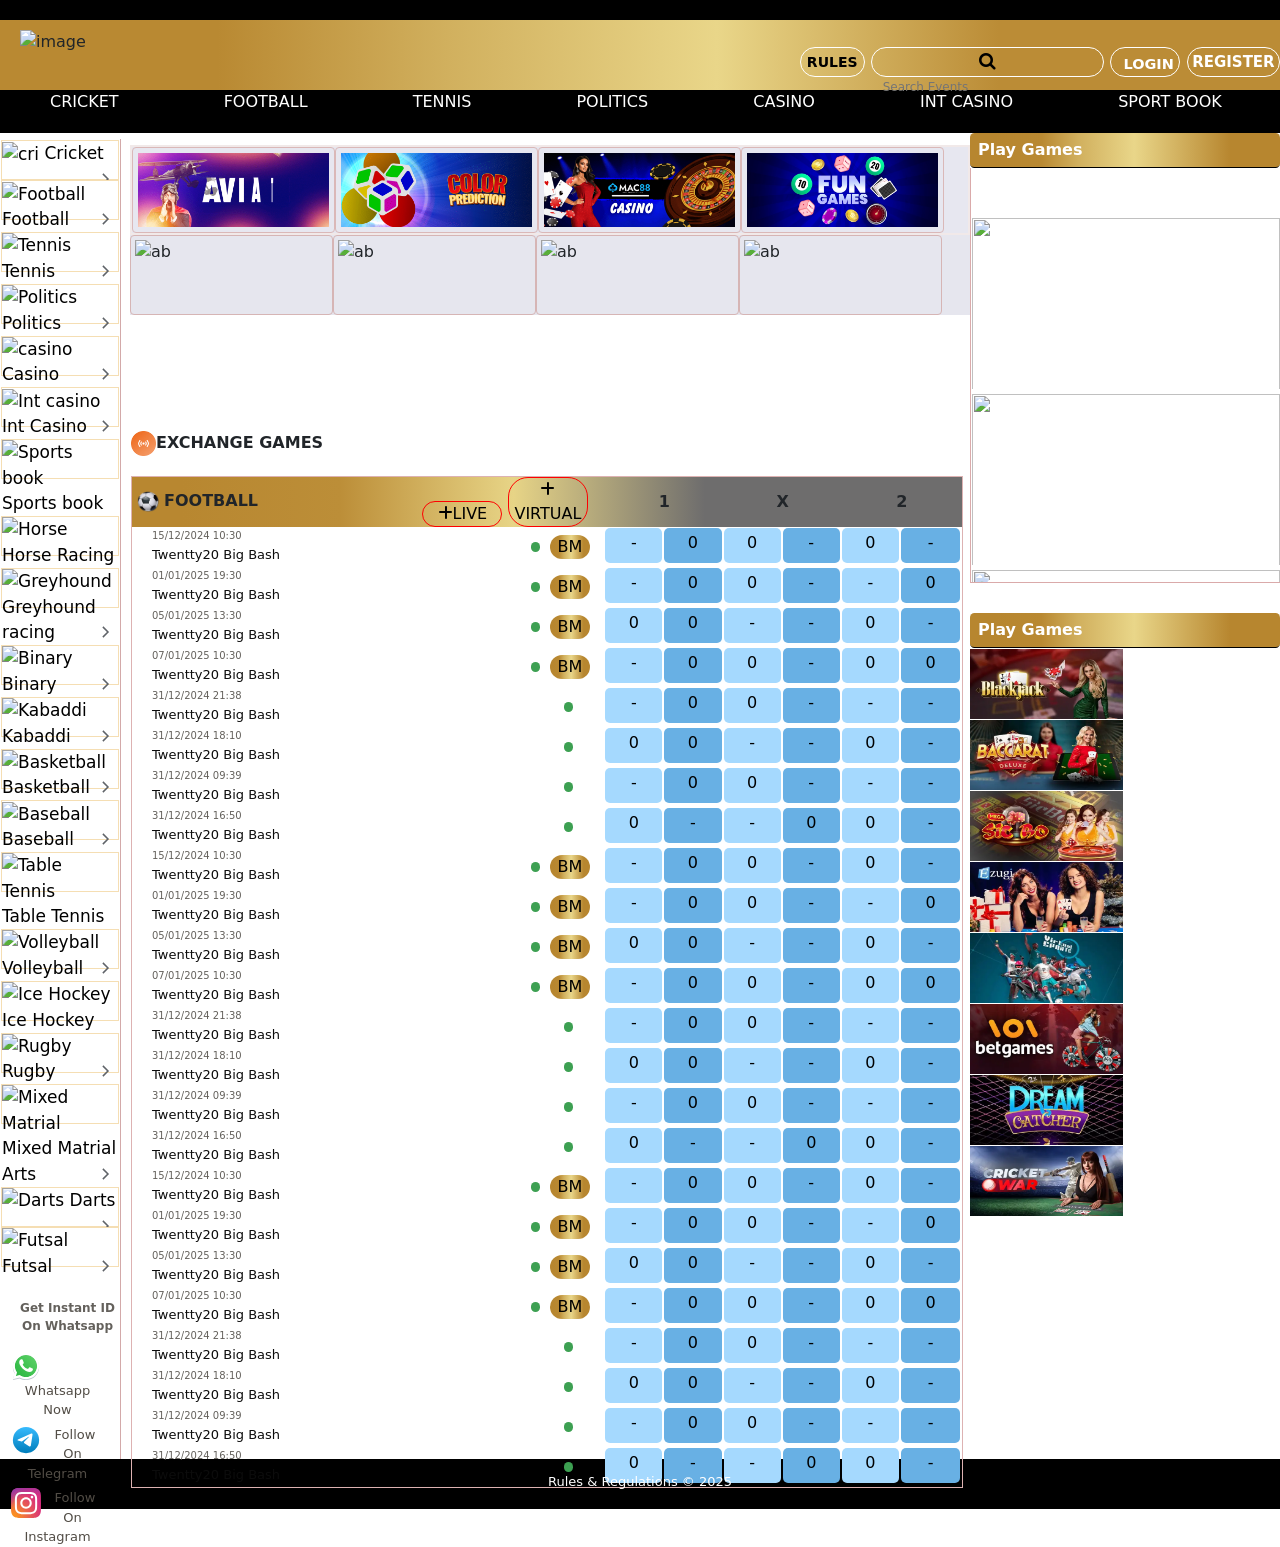
==== commit d5b78a8d: "create tennis page only" ====
--- a/football.html
+++ b/football.html
@@ -150,7 +150,7 @@
         <nav>
           <a href="index.html">CRICKET</a>
           <a href="#">FOOTBALL</a>
-          <a href="#">TENNIS</a>
+          <a href="tennis.html">TENNIS</a>
           <a href="#">POLITICS</a>
           <a href="#">CASINO</a>
           <a href="#">INT CASINO</a>
--- a/football.css
+++ b/football.css
@@ -304,7 +304,7 @@
   #sidecontent {
     text-align: center;
     width: 17%;
-    height: 1280px;
+    height: 1320px;
     background-color: rgb(255, 255, 255);
     border-right: 1px solid rgb(211, 169, 169);
     padding: 1px;
@@ -845,6 +845,10 @@
   
   
   } */
+
+
+
+  /* ---------not commit------------------------------ */
   
   @media screen and (max-width: 480px) {
     .hback {
@@ -888,13 +892,17 @@
         }
       }
   
-      /* display: none; */
+       display: none;
     }
   
     #sidecontent {
    
-      display: none;
-      
+      display: none; 
+
+
+      /* --------------------------ONLY COMMIT----------------------------------- */
+
+
       /* text-align: center;
       width: 0%;
       float: left;
@@ -918,7 +926,7 @@
         float: right;
       } */ 
   
-  
+  /* ------------------ not commit --------------------- */
   
     }
   
